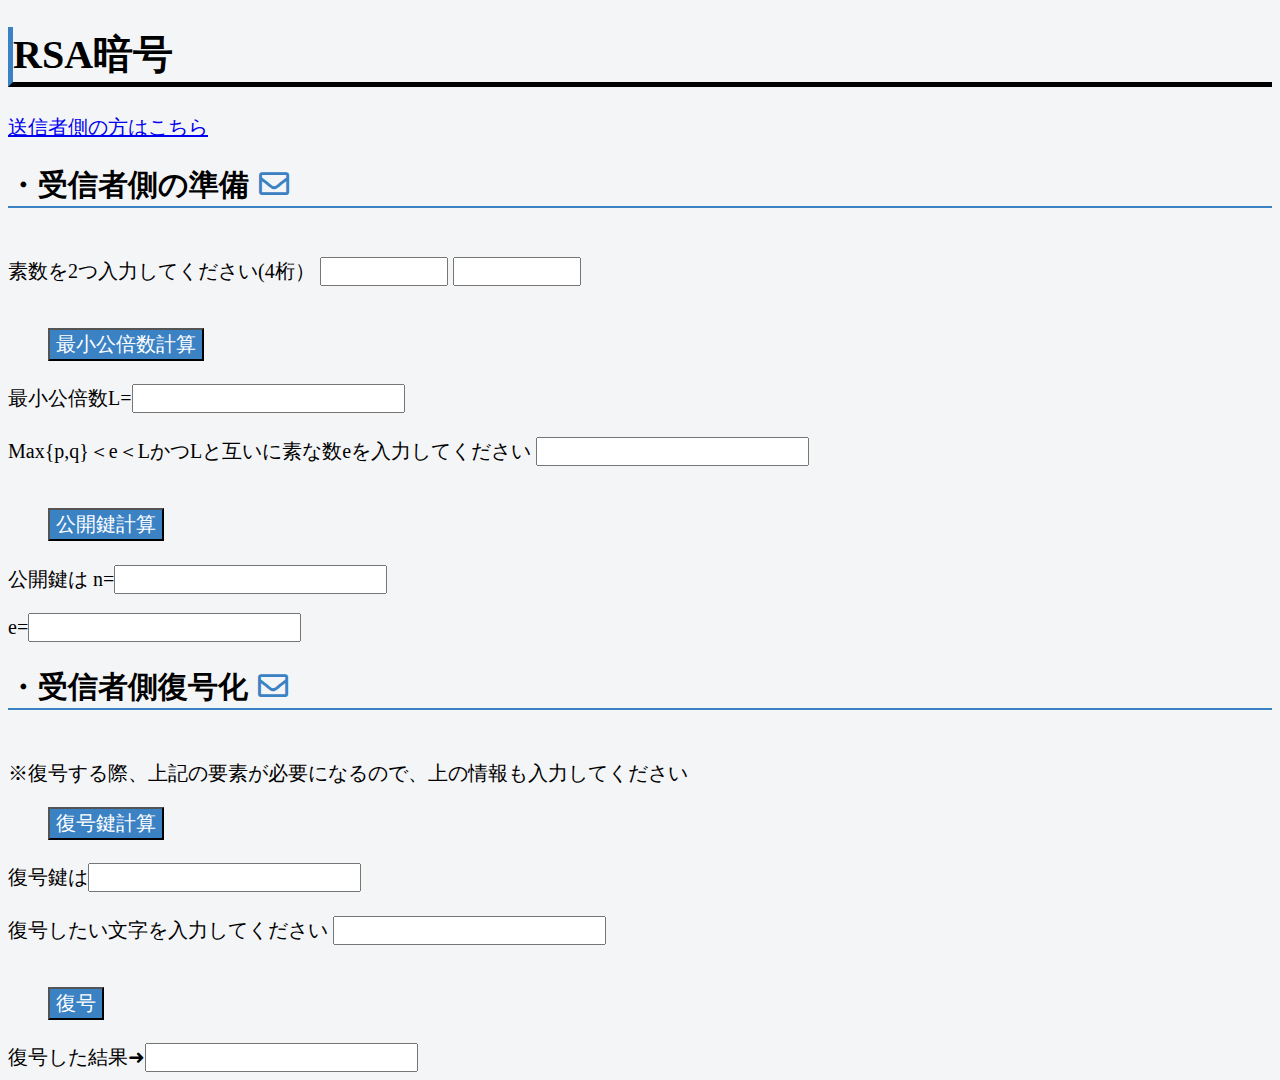
==== index.html @ 43786656 "RSA" ====
<!DOCTYPE html>
<html lang="ja">
<head>
    <meta charset="UTF-8">
    <meta http-equiv="X-UA-Compatible" content="IE=edge">
    <meta name="viewport" content="width=device-width, initial-scale=1.0">
    <title>RSA暗号</title>
    <link rel="stylesheet" href="rsa.css">
    <link href="https://use.fontawesome.com/releases/v5.6.1/css/all.css" rel="stylesheet">
</head>
<body>
    <h1>RSA暗号</h1>
    <a href="sousin.html">送信者側の方はこちら</a>
    <h2>・受信者側の準備<i class="far fa-envelope"></i></h2>
    <p>素数を2つ入力してください(4桁）</p> 
    <input type ="text" id = "Pn1" class="sosuu" maxlength="4" onInput="checkForm(this)">
    <input type ="text" id = "Pn2" class="sosuu" maxlength="4" onInput="checkForm(this)"></br></br>
    <button id = "sakusei" type = "button" class="button">最小公倍数計算</button></br></br>
    最小公倍数L=<input type ="text" id = "lcm" class="angou" ></br>
    <p>Max{p,q}＜e＜LかつLと互いに素な数eを入力してください</p>
    <input type ="text" id = "e" class="angou" onInput="checkForm(this)"></br></br>

    <button id = "koukaib" type = "button" class="button">公開鍵計算</button></br>
    <p>公開鍵は</p>
    n=<input type ="text" id = "nkoukai" class="koukai" ></br>
    e=<input type ="text" id = "ekoukai" class="koukai" ></br>

    <h2>・受信者側復号化<i class="far fa-envelope"></i></h2>
    <p>※復号する際、上記の要素が必要になるので、上の情報も入力してください</p></br>

    <button id = "d" type = "button" class="button">復号鍵計算</button></br></br>
    復号鍵は<input type ="text" id = "hukugoukey" class="angou" ></br>

    <p>復号したい文字を入力してください</p>
    <input type ="text" id = "fukugou" class="angou" ></br>
    </br><button id = "hukugou" type = "button" class="button">復号</button></br></br>
    復号した結果➜<input type ="text" id = "last" class="angou" ></br>


    <script src = "rsa.js"></script>
</body>
</html>
---- rsa.css ----
*{
    font-size:20px;
}

h1 {
    font-size:40px;
    border-bottom: 5px solid ;
    border-left: 5px solid rgb(59,130,196);
}

h2 {
    font-size:30px;
    border-bottom: 2px solid rgb(59,130,196);
}

.button {
    margin-left:40px;
}

p {
    margin-top:25px;
    display: inline-block;
}

body {
    background-color:#F4F5F7;
}

.button{
    color: white;
    background-color:rgb(59,130,196);
}

i{
    font-size: 30px;
    margin-left:10px;
    color:rgb(59,130,196);
}

.sosuu{
    width:120px;
}

@media (max-width:600px){
    *{
        font-size:100%;
    }

    body{
        text-align: center;
    }

    .button {
        margin-left:0px;
    }

    h2 {
        font-size:25px;
        border-bottom: 2px solid rgb(59,130,196);
    }
    
}
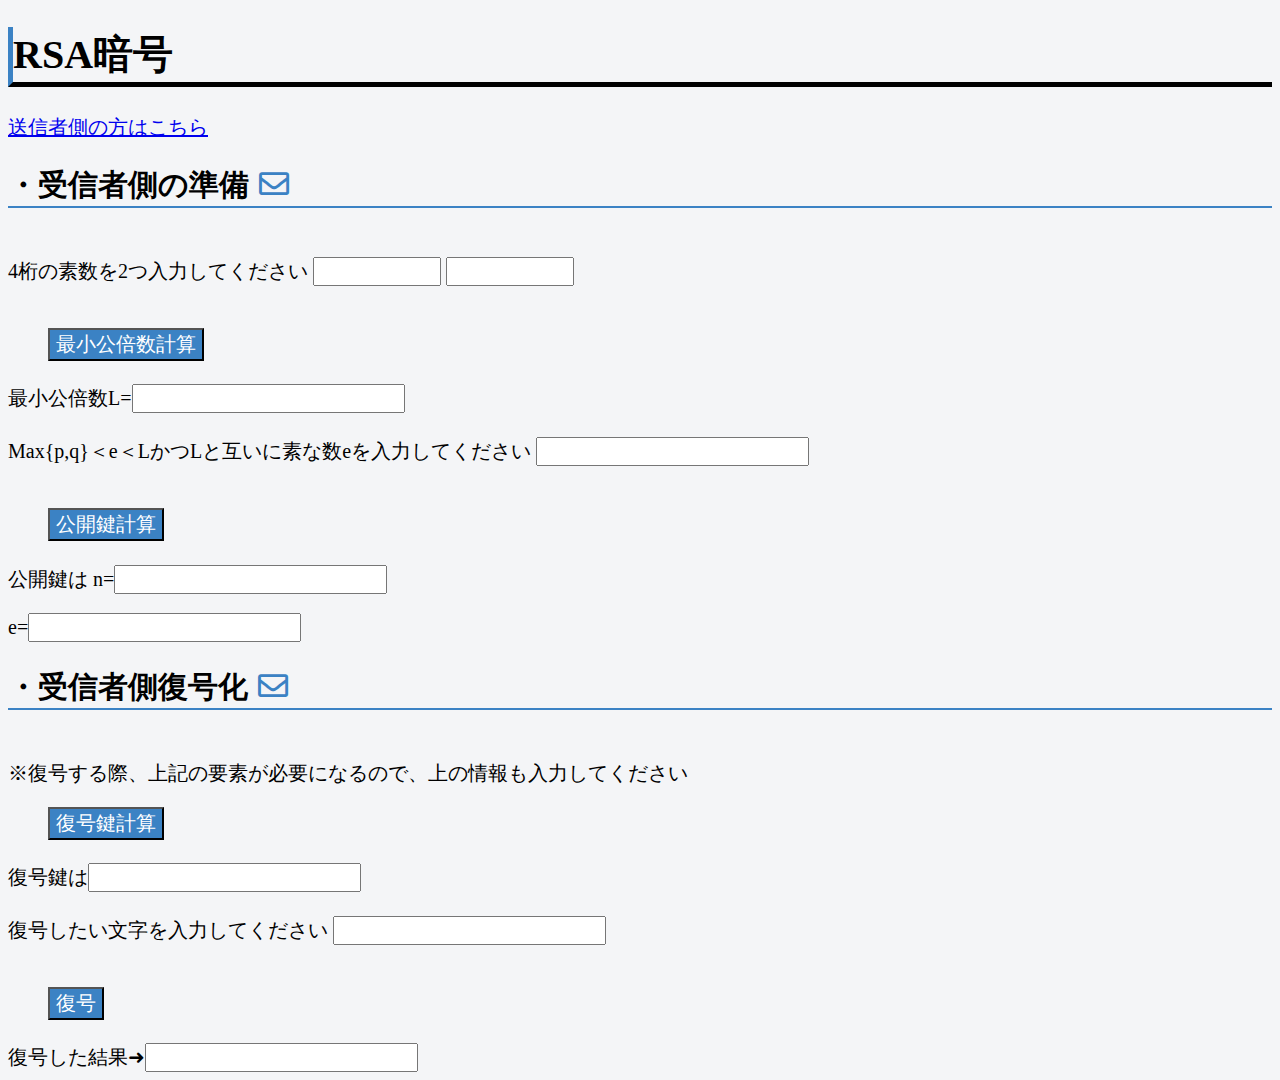
==== commit d1267a8a: "Update index.html" ====
--- a/index.html
+++ b/index.html
@@ -12,7 +12,7 @@
     <h1>RSA暗号</h1>
     <a href="sousin.html">送信者側の方はこちら</a>
     <h2>・受信者側の準備<i class="far fa-envelope"></i></h2>
-    <p>素数を2つ入力してください(4桁）</p> 
+    <p>4桁の素数を2つ入力してください</p> 
     <input type ="text" id = "Pn1" class="sosuu" maxlength="4" onInput="checkForm(this)">
     <input type ="text" id = "Pn2" class="sosuu" maxlength="4" onInput="checkForm(this)"></br></br>
     <button id = "sakusei" type = "button" class="button">最小公倍数計算</button></br></br>
@@ -39,4 +39,4 @@
 
     <script src = "rsa.js"></script>
 </body>
-</html>+</html>
